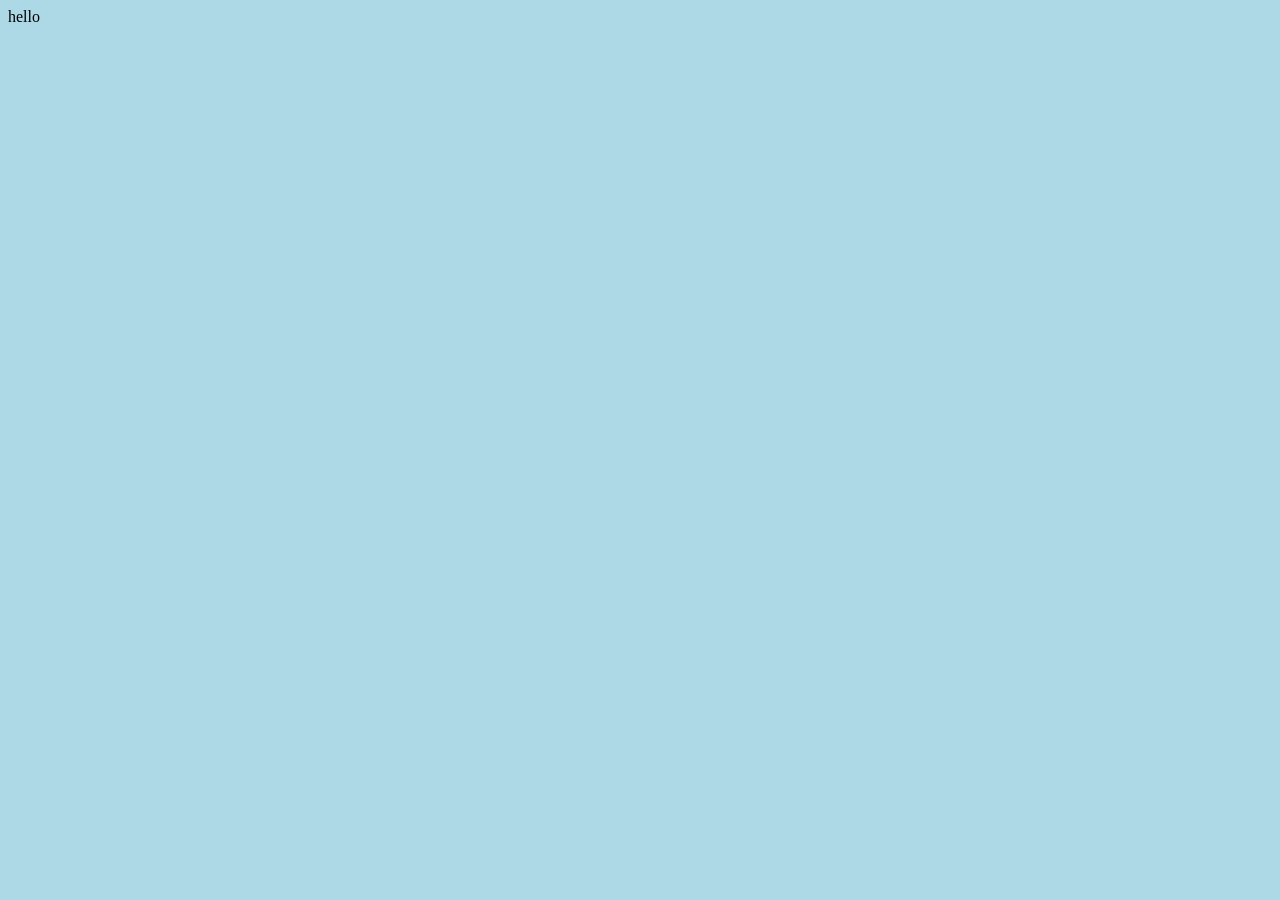
==== index.html @ 4fa335bf "first commit" ====
<!DOCTYPE html>
<html lang="en">
<head>
    <meta charset="UTF-8">
    <meta http-equiv="X-UA-Compatible" content="IE=edge">
    <meta name="viewport" content="width=device-width, initial-scale=1.0">
    <title>Document</title>
    <link rel="stylesheet" href="style.css"> <!-- media="screen" title="no title" -->
    <script defer src="app.js"></script> <!-- defer attribute so HTML is fully loaded before javasript is run -->
</head>
<body>
   hello 
</body>
</html>
---- style.css ----
body {
background-color: lightblue
}
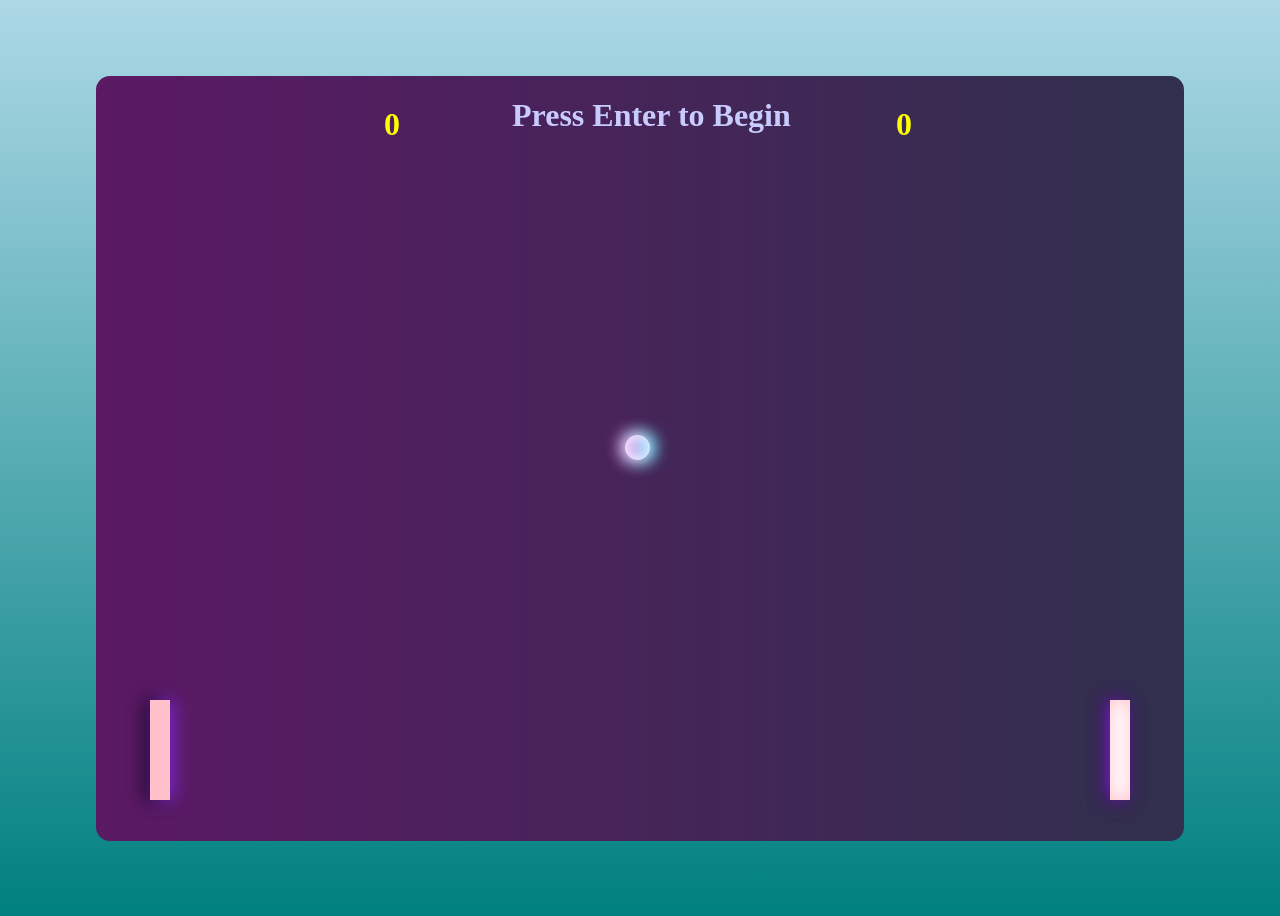
==== commit 9ac4e32b: "update" ====
--- a/index.html
+++ b/index.html
@@ -9,6 +9,14 @@
     <script defer src="app.js"></script> <!-- defer attribute so HTML is fully loaded before javasript is run -->
 </head>
 <body>
-   hello 
+    <div class="main-container">
+        <h1 class ="player-one-score">0</h1>
+        <h1 class="player-two-score">0</h1>
+        <h1 class="message"> Press Enter to Begin </h1>
+        <div class="paddle-one"></div>
+        <div class="paddle-two"></div>
+        <div class='ball'>
+            <div class="ball_effect"></div>
+        </div>    
 </body>
 </html>
--- a/style.css
+++ b/style.css
@@ -1,3 +1,80 @@
 body {
-background-color: lightblue
-}+  background-image: linear-gradient(lightblue, teal);
+  display: flex;
+  justify-content: space-around;
+  align-items: center;
+  height: 100vh;
+}
+
+.main-container {
+  height: 85vh;
+  width: 85vw;
+  background-image: linear-gradient(to left, rgb(48, 48, 77), rgb(91, 25, 100));
+  border-radius: 14px;
+}
+
+.player-one-score {
+  height: 50px;
+  width: 50px;
+  color: rgb(251, 255, 0);
+  position: fixed;
+  left: 30vw;
+  margin-top: 30px;
+}
+
+.player-two-score {
+  height: 50px;
+  width: 50px;
+  color: rgb(251, 255, 0);
+  position: fixed;
+  left: 70vw;
+  margin-top: 30px;
+}
+
+.message {
+  position: fixed;
+  color: #c9cbff;
+  left: 40vw;
+}
+
+.paddle-one {
+    position: absolute;
+    bottom: 100px;
+    left: 150px;
+    height: 100px;
+    width: 20px;
+    background-color: pink; 
+    box-shadow: inset 0 0 18px pink,
+    4px 0 18px blueviolet, -4px 0 18px  
+}
+
+.paddle-two {
+  position: absolute;
+  bottom: 100px;
+  right: 150px;
+  height: 100px;
+  width: 20px;
+  background-color: white;
+  box-shadow: inset 0 0 18px pink,
+    -4px 0 18px blueviolet, -4px 0 18px  
+}
+
+.ball {
+  height: 25px;
+  width: 25px;
+  border-radius: 50%;
+  position: fixed;
+  top: calc(50% - 15px);
+  left: calc(50% - 15px);
+}
+
+.ball_effect {
+  height: 100%;
+  width: 100%;
+  border-radius: 100px;
+  animation: spinBall 0.1s linear infinite;
+  box-shadow: inset 0 0 18px #fff, inset 6px 0 18px violet,
+    inset -6px 0 18px #0ff, inset 6px 0 30px violet,
+    inset -6px 0 30px #0ff, 0 0 18px #fff,
+    -4px 0 18px violet, 4px 0 18px #0ff;
+}
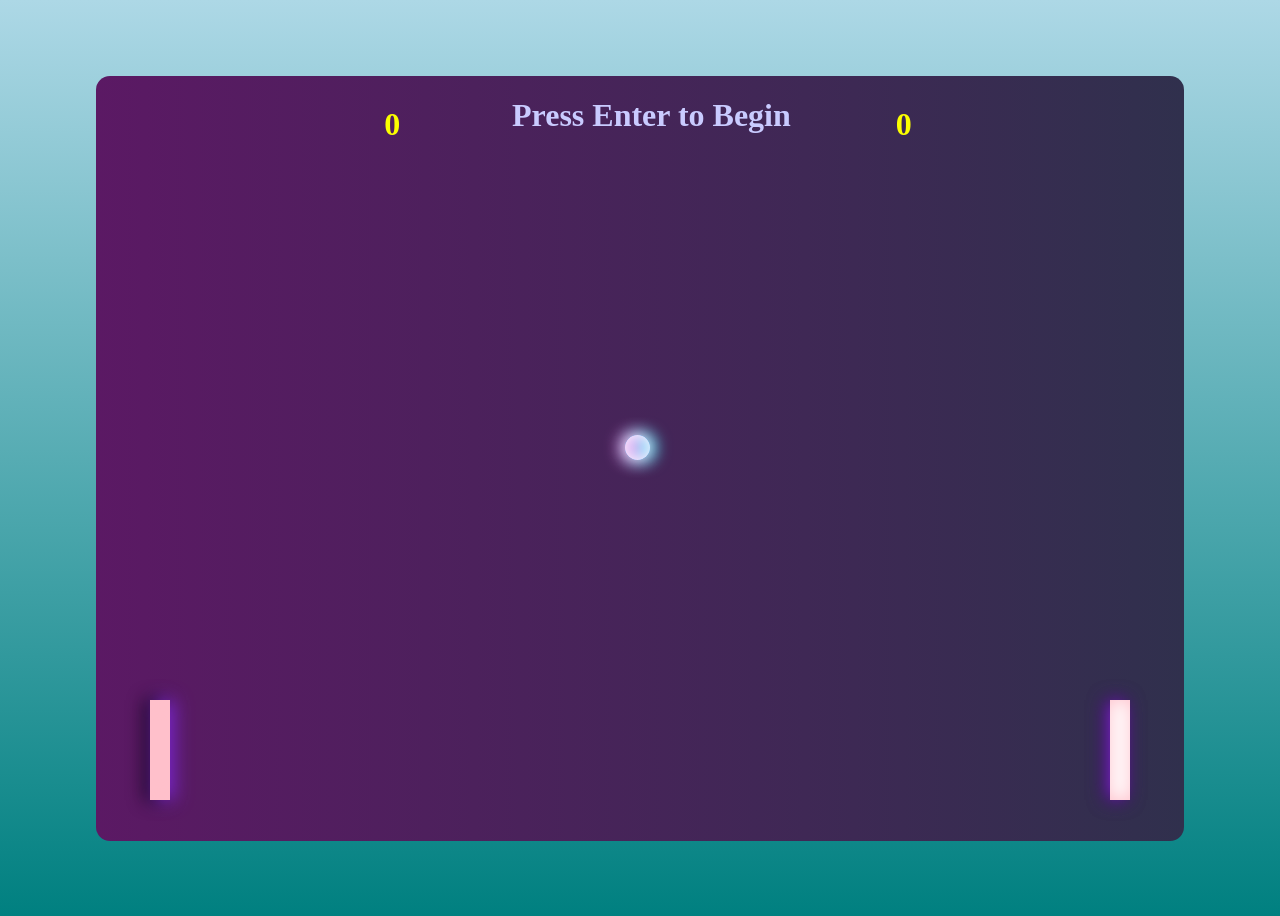
==== commit 66246ea4: "Merge branch 'main' of https://github.com/yancy47/Mod-1---Game-On-" ====
--- a/index.html
+++ b/index.html
@@ -19,4 +19,4 @@
             <div class="ball_effect"></div>
         </div>    
 </body>
-</html>+</html> 
